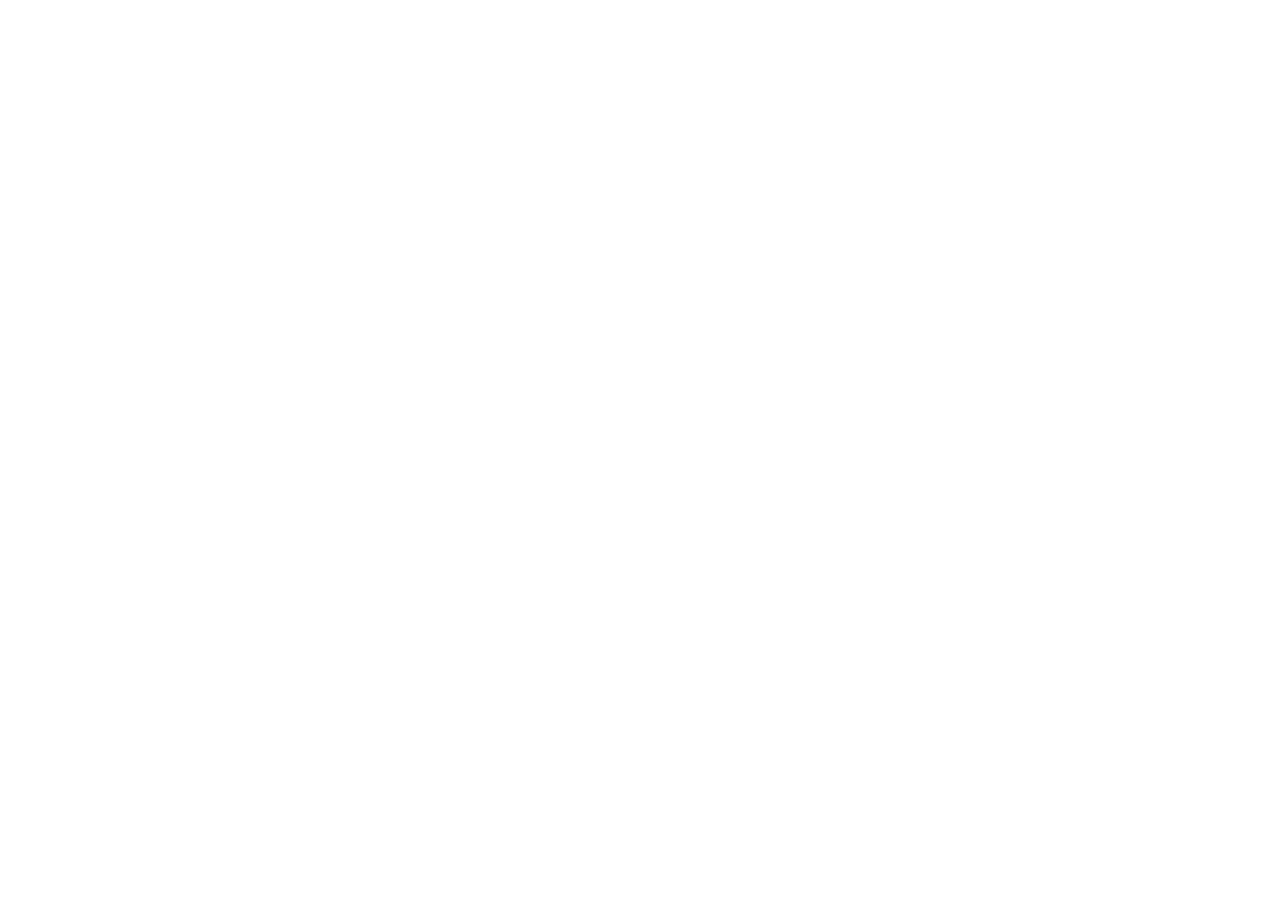
==== index.html @ a84b7bb1 "first commit" ====
<!DOCTYPE html>
<html lang="en">
<head>
    <meta charset="UTF-8">
    <meta name="viewport" content="width=device-width, initial-scale=1.0">
    <title>css3-feature</title>
</head>
<body>
    
</body>
</html>
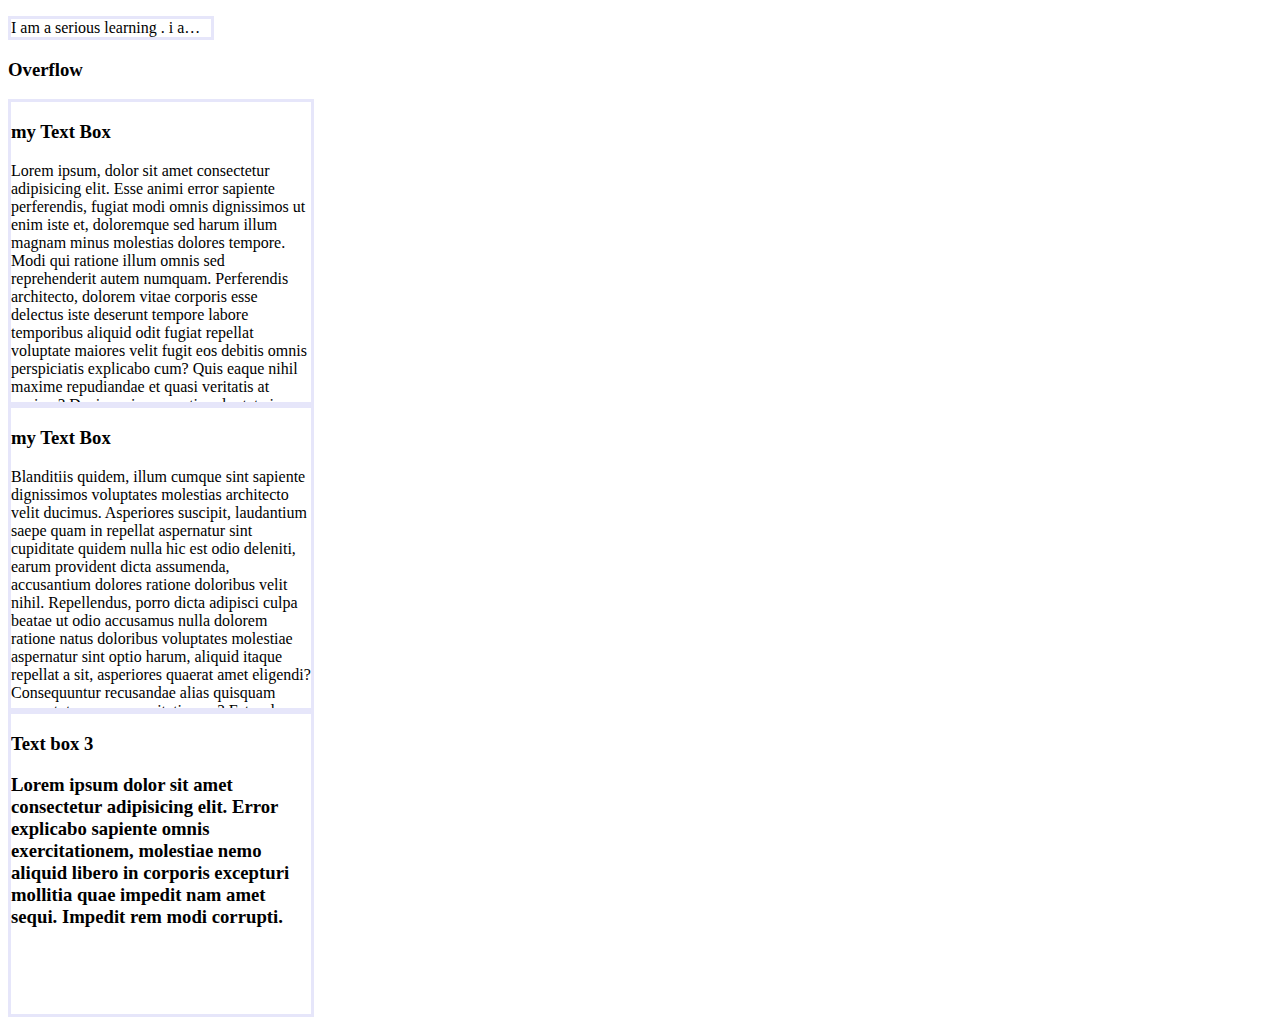
==== commit 8efe675c: "overflow" ====
--- a/index.html
+++ b/index.html
@@ -4,8 +4,29 @@
     <meta charset="UTF-8">
     <meta name="viewport" content="width=device-width, initial-scale=1.0">
     <title>css3-feature</title>
+    <link rel="stylesheet" href="style/style.css">
 </head>
 <body>
+    <header>
+        <p title="I am a serious learning . i am investing time aty least 6-8hour every single day" class="ellipsis">I am a serious learning . i am investing time aty least 6-8hour every single day</p>
+    </header>
+    <h3>Overflow</h3>
+
+    <section>
+        <div id="box-1" class="box">
+            <h3>my Text Box</h3>
+            <p>Lorem ipsum, dolor sit amet consectetur adipisicing elit. Esse animi error sapiente perferendis, fugiat modi omnis dignissimos ut enim iste et, doloremque sed harum illum magnam minus molestias dolores tempore. Modi qui ratione illum omnis sed reprehenderit autem numquam. Perferendis architecto, dolorem vitae corporis esse delectus iste deserunt tempore labore temporibus aliquid odit fugiat repellat voluptate maiores velit fugit eos debitis omnis perspiciatis explicabo cum? Quis eaque nihil maxime repudiandae et quasi veritatis at veniam? Ducimus in corrupti, voluptate ipsam quod et vitae magnam, fuga distinctio vero atque quisquam ut non. Quisquam excepturi officia quos rem, dicta neque reiciendis odio magnam inventore perspiciatis, recusandae consequatur rerum autem similique! Aliquam dolor, et nesciunt sit aspernatur voluptas totam ipsam perferendis similique laudantium quidem id molestiae velit harum officiis excepturi! Temporibus provident a iure ipsam esse delectus incidunt repudiandae earum deserunt sit? Odit magni, necessitatibus dolorem rem suscipit doloremque voluptates esse cupiditate illum iusto in corrupti aliquid voluptatem accusantium iure autem eligendi blanditiis vel itaque rerum alias, explicabo quos aspernatur! Suscipit cum maiores delectus, aliquam voluptate, amet, perferendis vel pariatur illum rem asperiores. Necessitatibus accusantium veritatis, enim ex minima et earum iusto laborum deserunt nulla voluptatum aut! Ullam voluptate aliquid quam velit maxime?</p>
+        </div>
+        <div class="box">
+            <h3>my Text Box</h3>
+            <p>Blanditiis quidem, illum cumque sint sapiente dignissimos voluptates molestias architecto velit ducimus. Asperiores suscipit, laudantium saepe quam in repellat aspernatur sint cupiditate quidem nulla hic est odio deleniti, earum provident dicta assumenda, accusantium dolores ratione doloribus velit nihil. Repellendus, porro dicta adipisci culpa beatae ut odio accusamus nulla dolorem ratione natus doloribus voluptates molestiae aspernatur sint optio harum, aliquid itaque repellat a sit, asperiores quaerat amet eligendi? Consequuntur recusandae alias quisquam quaerat, tempora exercitationem? Est sed deserunt voluptate expedita. Quis officia reiciendis deserunt totam molestias nesciunt nisi exercitationem inventore optio tempore harum placeat dolores illo illum id nobis odio iusto, debitis sequi quidem similique laboriosam asperiores rem rerum! Debitis sit voluptatum voluptate commodi placeat deleniti sunt. Alias excepturi, maiores ullam, rerum eveniet illo commodi debitis odit unde necessitatibus aspernatur. Mollitia vero, reiciendis magni tempora rerum nihil sit! Voluptatum sit voluptatibus culpa iste cumque, eos quia consectetur numquam quisquam, totam, molestias earum officiis quas est suscipit quos rerum esse accusantium recusandae tenetur corporis laudantium nobis nihil? Doloremque eveniet velit aliquam temporibus, ipsum odit sapiente dolorem assumenda nemo vero soluta ad magni dolor officia error rerum fugit reiciendis, impedit explicabo ratione! Velit impedit quae saepe laboriosam illum mollitia quisquam vero atque aliquam!</p>
+        </div>
+        <div class="box">
+            <h3>Text box 3
+                <p>Lorem ipsum dolor sit amet consectetur adipisicing elit. Error explicabo sapiente omnis exercitationem, molestiae nemo aliquid libero in corporis excepturi mollitia quae impedit nam amet sequi. Impedit rem modi corrupti.</p>
+            </h3>
+        </div>
+    </section>
     
 </body>
 </html>--- a/style/style.css
+++ b/style/style.css
@@ -0,0 +1,20 @@
+.ellipsis{
+    width: 200px;
+    white-space: nowrap;
+    border: 3px solid lavender;
+    overflow: hidden;
+    text-overflow: ellipsis;
+
+}
+
+.box{
+    width: 300px;
+    height: 300px;
+    border: 3px solid lavender;
+    overflow: auto;
+
+}
+#box-1{
+    overflow: scroll;
+    overflow-x: hidden;
+}